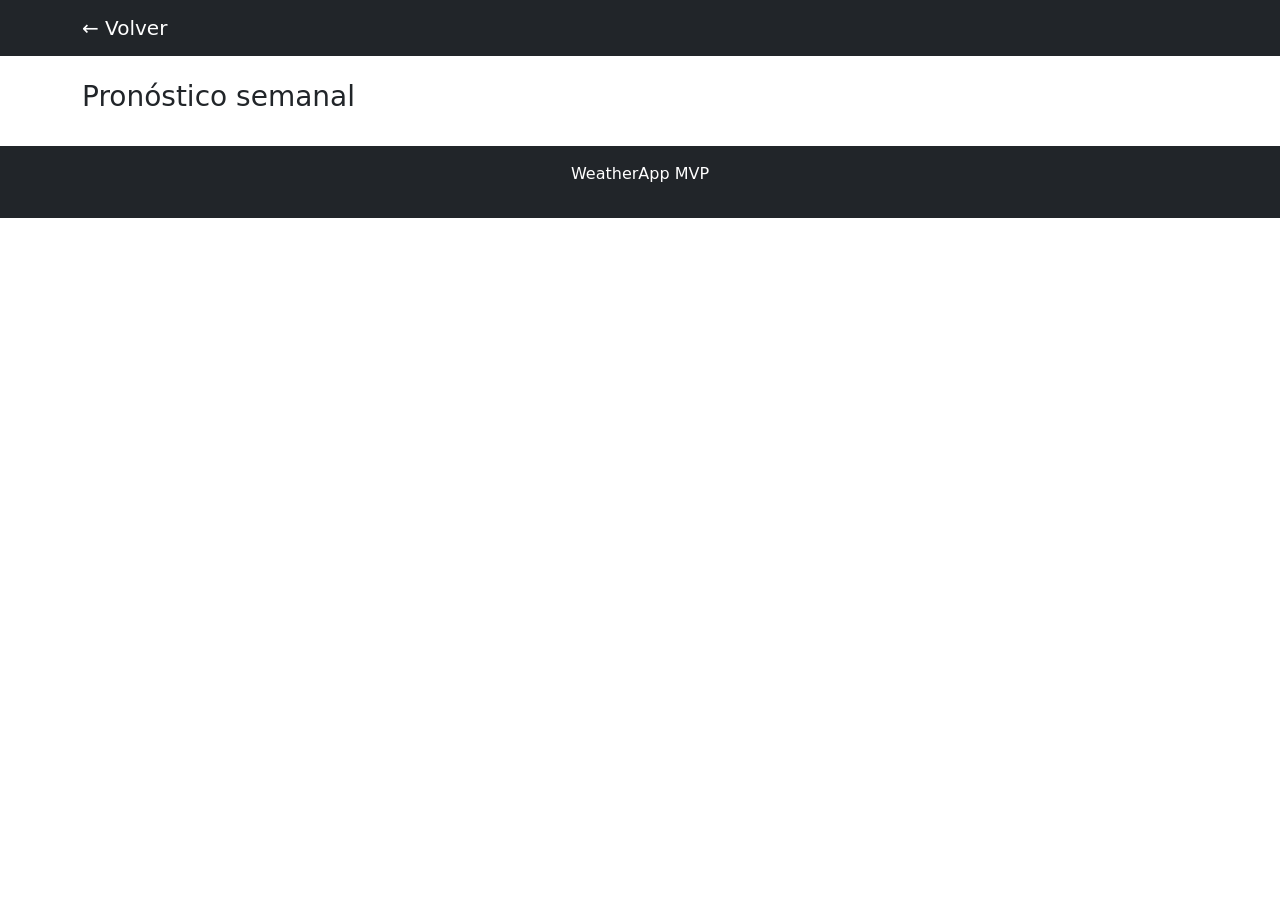
==== detail.html @ 763cb859 "estuctura inicial del proyecto clima" ====
<!DOCTYPE html>
<html lang="es">
<head>
  <meta charset="UTF-8">
  <meta name="viewport" content="width=device-width, initial-scale=1">
  <title>Detalle</title>

  <link href="https://cdn.jsdelivr.net/npm/bootstrap@5.3.0/dist/css/bootstrap.min.css" rel="stylesheet">
</head>

<body>

<header>
  <nav class="navbar navbar-dark bg-dark">
    <div class="container">
      <a class="navbar-brand" href="index.html">← Volver</a>
    </div>
  </nav>
</header>

<main class="container my-4">

  <section id="city-detail" class="mb-4"></section>

  <section>
    <h3>Pronóstico semanal</h3>
    <div class="row" id="forecast"></div>
  </section>

</main>

<footer class="bg-dark text-white text-center p-3">
  <p>WeatherApp MVP</p>
</footer>

<script src="assets/js/data.js"></script>
<script src="assets/js/app.js"></script>
</body>
</html>
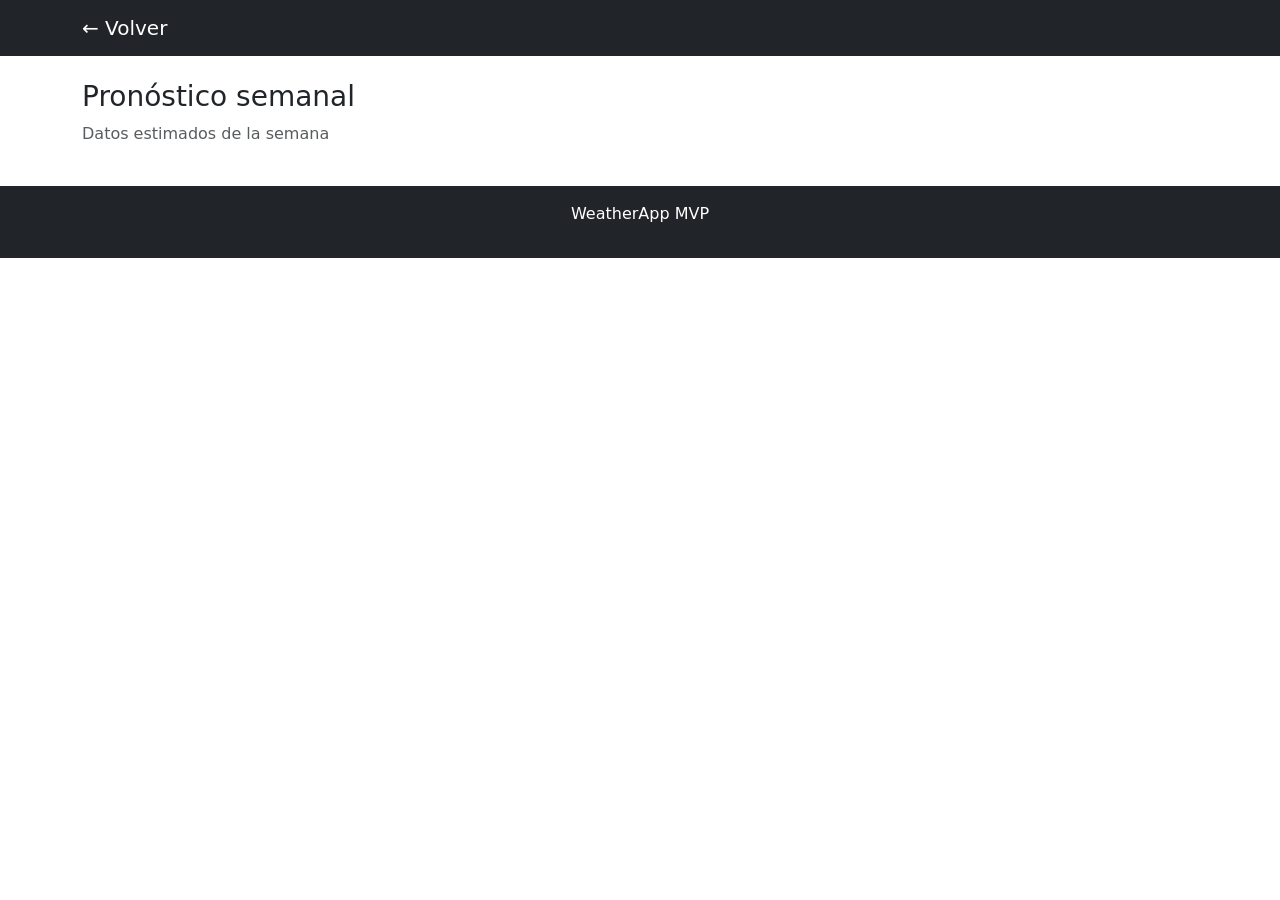
==== commit 2b8281e3: "mejora vista detalle" ====
--- a/detail.html
+++ b/detail.html
@@ -24,6 +24,7 @@
 
   <section>
     <h3>Pronóstico semanal</h3>
+    <p class="text-muted">Datos estimados de la semana</p>
     <div class="row" id="forecast"></div>
   </section>
 
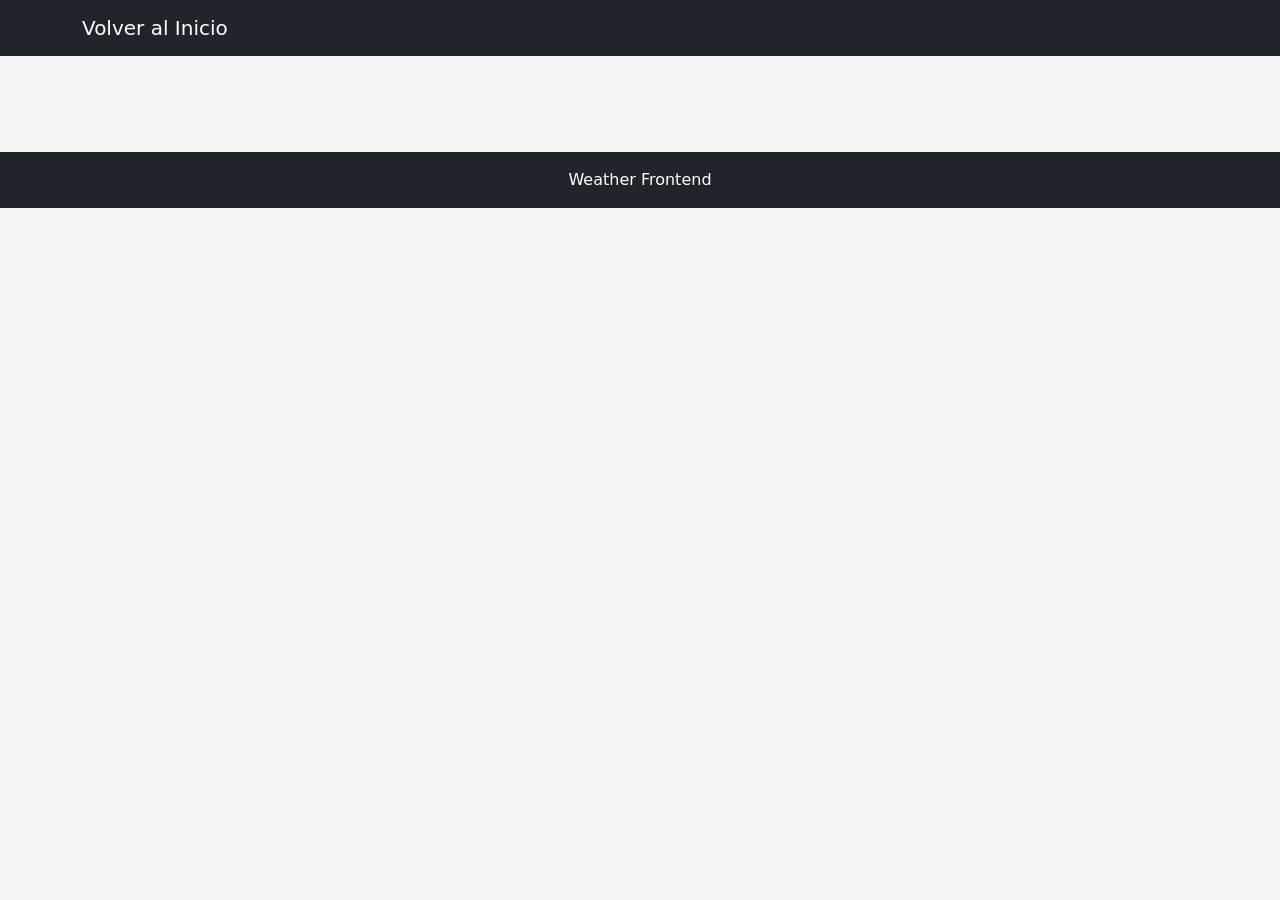
==== commit d4f5f3a5: "estructura inicial proyecto clima" ====
--- a/detail.html
+++ b/detail.html
@@ -1,40 +1,42 @@
-<!DOCTYPE html>
+<!doctype html>
 <html lang="es">
-<head>
-  <meta charset="UTF-8">
-  <meta name="viewport" content="width=device-width, initial-scale=1">
-  <title>Detalle</title>
+    <head>
+        <meta charset="UTF-8" />
+        <meta name="viewport" content="width=device-width, initial-scale=1.0" />
 
-  <link href="https://cdn.jsdelivr.net/npm/bootstrap@5.3.0/dist/css/bootstrap.min.css" rel="stylesheet">
-</head>
+        <title>Detalle</title>
 
-<body>
+        <!-- Bootstrap -->
+        <link
+            href="https://cdn.jsdelivr.net/npm/bootstrap@5.3.8/dist/css/bootstrap.min.css"
+            rel="stylesheet"
+        />
 
-<header>
-  <nav class="navbar navbar-dark bg-dark">
-    <div class="container">
-      <a class="navbar-brand" href="index.html">← Volver</a>
-    </div>
-  </nav>
-</header>
+        <!-- CSS -->
+        <link rel="stylesheet" href="assets/css/styles.css" />
+    </head>
 
-<main class="container my-4">
+    <body>
+        <header>
+            <nav class="navbar navbar-dark bg-dark">
+                <div class="container">
+                    <a class="navbar-brand" href="index.html">
+                        Volver al Inicio
+                    </a>
+                </div>
+            </nav>
+        </header>
 
-  <section id="city-detail" class="mb-4"></section>
+        <main class="container py-5">
+            <section id="detailContainer"></section>
+        </main>
 
-  <section>
-    <h3>Pronóstico semanal</h3>
-    <p class="text-muted">Datos estimados de la semana</p>
-    <div class="row" id="forecast"></div>
-  </section>
+        <footer class="bg-dark text-white text-center py-3">
+            Weather Frontend
+        </footer>
 
-</main>
-
-<footer class="bg-dark text-white text-center p-3">
-  <p>WeatherApp MVP</p>
-</footer>
-
-<script src="assets/js/data.js"></script>
-<script src="assets/js/app.js"></script>
-</body>
-</html>+        <!-- JS -->
+        <script src="assets/js/data.js"></script>
+        <script src="assets/js/detail.js"></script>
+    </body>
+</html>
--- a/assets/css/styles.css
+++ b/assets/css/styles.css
@@ -0,0 +1,22 @@
+body {
+    background-color: #f5f5f5;
+}
+
+.card {
+    transition: 0.3s;
+}
+
+.card:hover {
+    transform: scale(1.03);
+}
+
+.card img {
+    height: 220px;
+    object-fit: cover;
+}
+
+#detailContainer img {
+    max-height: 450px;
+    object-fit: cover;
+    width: 100%;
+}
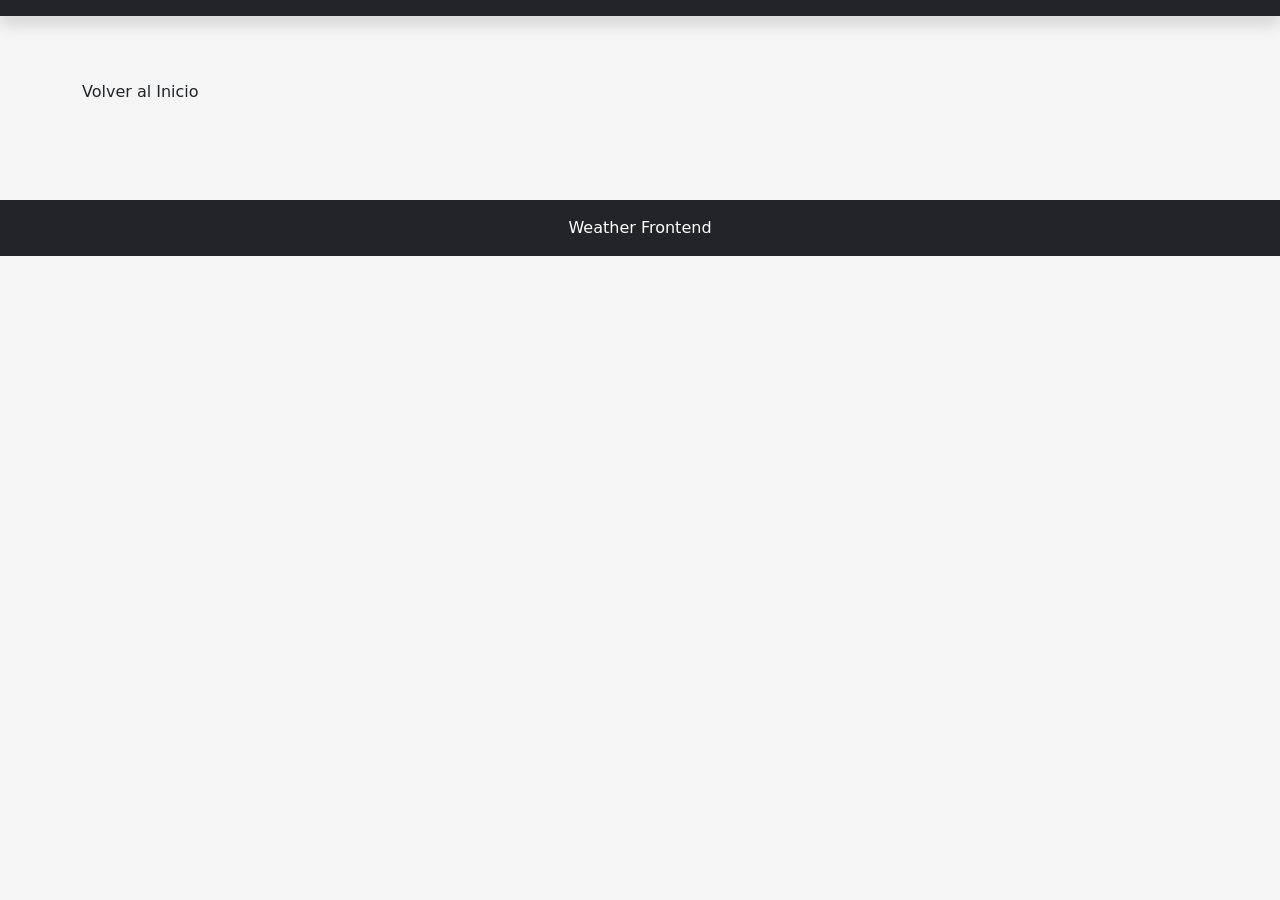
==== commit 3eeb537e: "sidebar y navbar fijo con mejoras visuales" ====
--- a/detail.html
+++ b/detail.html
@@ -18,7 +18,7 @@
 
     <body>
         <header>
-            <nav class="navbar navbar-dark bg-dark">
+            <nav class="navbar navbar-expand-lg navbar-dark bg-dark fixed-top shadow"></nav>
                 <div class="container">
                     <a class="navbar-brand" href="index.html">
                         Volver al Inicio
--- a/assets/css/styles.css
+++ b/assets/css/styles.css
@@ -1,6 +1,64 @@
+/* ===== GENERAL ===== */
+
 body {
     background-color: #f5f5f5;
+    padding-top: 80px;
 }
+
+/* ===== NAVBAR ===== */
+
+.navbar {
+    z-index: 999;
+}
+
+/* ===== SIDEBAR ===== */
+
+.sidebar {
+    background-color: #212529;
+    min-height: 100vh;
+    color: white;
+}
+
+.sidebar .list-group-item {
+    background-color: transparent;
+    color: white;
+    border: 1px solid rgba(255, 255, 255, 0.1);
+    margin-bottom: 10px;
+}
+
+/* ===== HERO SECTION ===== */
+
+.hero-section {
+    background-image: url("../img/santiago.jpg");
+    background-size: cover;
+    background-position: center;
+    height: 320px;
+    border-radius: 25px;
+    overflow: hidden;
+    position: relative;
+}
+
+.hero-overlay {
+    width: 100%;
+    height: 100%;
+    background: rgba(0, 0, 0, 0.45);
+    display: flex;
+    flex-direction: column;
+    justify-content: center;
+    padding: 40px;
+    color: white;
+}
+
+.hero-overlay h1 {
+    font-size: clamp(2rem, 5vw, 4rem);
+}
+
+.hero-overlay p {
+    max-width: 700px;
+    font-size: 1.1rem;
+}
+
+/* ===== CARDS ===== */
 
 .card {
     transition: 0.3s;
@@ -15,8 +73,10 @@
     object-fit: cover;
 }
 
+/* ===== DETAIL ===== */
+
 #detailContainer img {
     max-height: 450px;
+    width: 100%;
     object-fit: cover;
-    width: 100%;
 }
